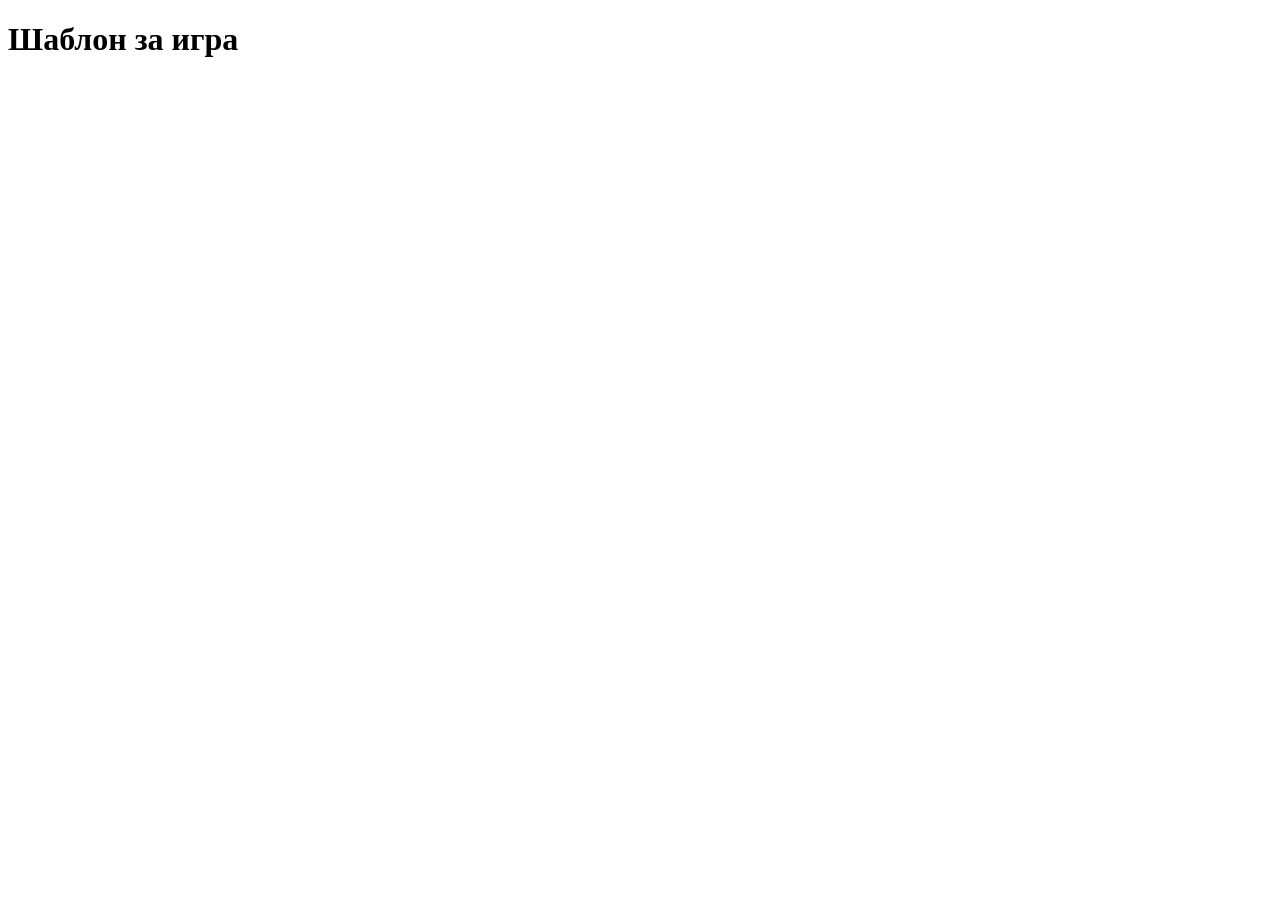
==== games/_template/index.html @ b3349c81 "feat(portal): add Pages config and game template (T001-T003) Co-Authored-By: Claude Sonnet 5.5 <nore" ====
<!DOCTYPE html>
<html lang="bg">
<head>
  <meta charset="utf-8">
  <meta name="viewport" content="width=device-width, initial-scale=1">
  <title>Шаблон за игра</title>
</head>
<body>
  <!--
    Game template. To start a new game, copy this whole folder to games/<id>/
    (see specs/001-game-portal/contracts/game-entry.md, "Adding a game"),
    then register the game with one entry in games.js.
  -->
  <h1>Шаблон за игра</h1>
</body>
</html>
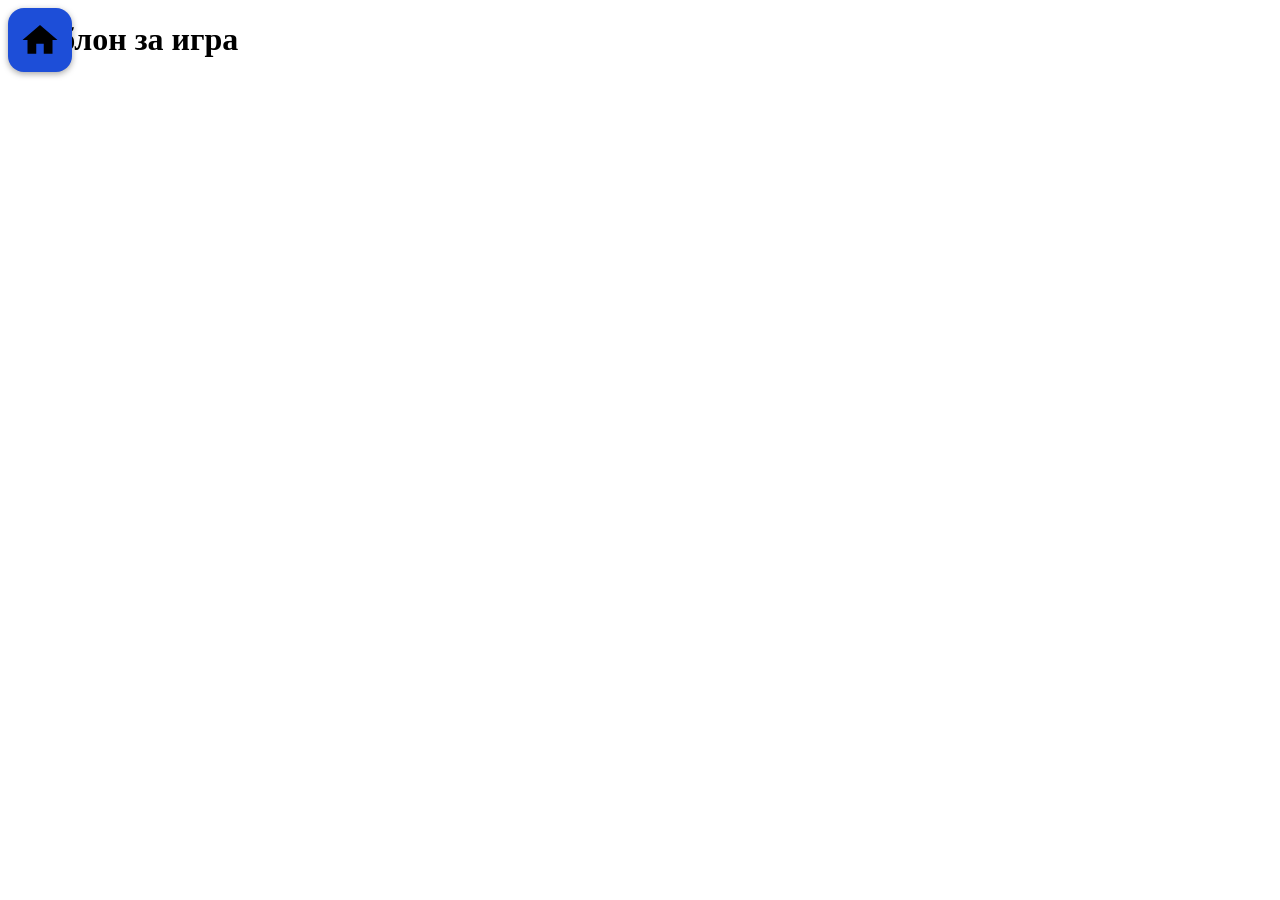
==== commit dddbf397: "feat(portal): add shared home control (T010-T013) Co-Authored-By: Claude Sonnet 5.5 <noreply@anthrop" ====
--- a/games/_template/index.html
+++ b/games/_template/index.html
@@ -4,8 +4,11 @@
   <meta charset="utf-8">
   <meta name="viewport" content="width=device-width, initial-scale=1">
   <title>Шаблон за игра</title>
+  <link rel="stylesheet" href="../../assets/home/home.css">
 </head>
 <body>
+  <a class="home-control" href="../../" aria-label="Начало"><img src="../../assets/home/home.svg" alt=""></a>
+  <!-- Games MUST NOT cover the top-left 80x80 px area (home control). -->
   <!--
     Game template. To start a new game, copy this whole folder to games/<id>/
     (see specs/001-game-portal/contracts/game-entry.md, "Adding a game"),
--- a/assets/home/home.css
+++ b/assets/home/home.css
@@ -0,0 +1,27 @@
+/* Shared home control: fixed top-left, same in every game (contract: home-control.md). */
+.home-control {
+  position: fixed;
+  top: 8px;
+  left: 8px;
+  z-index: 9999;
+  display: flex;
+  align-items: center;
+  justify-content: center;
+  width: 64px;
+  height: 64px;
+  background: #1d4ed8;
+  color: #fff;
+  border-radius: 16px;
+  box-shadow: 0 2px 6px rgba(0, 0, 0, 0.35);
+}
+
+.home-control img {
+  display: block;
+  width: 40px;
+  height: 40px;
+}
+
+.home-control:focus-visible {
+  outline: 5px solid #b91c1c;
+  outline-offset: 3px;
+}
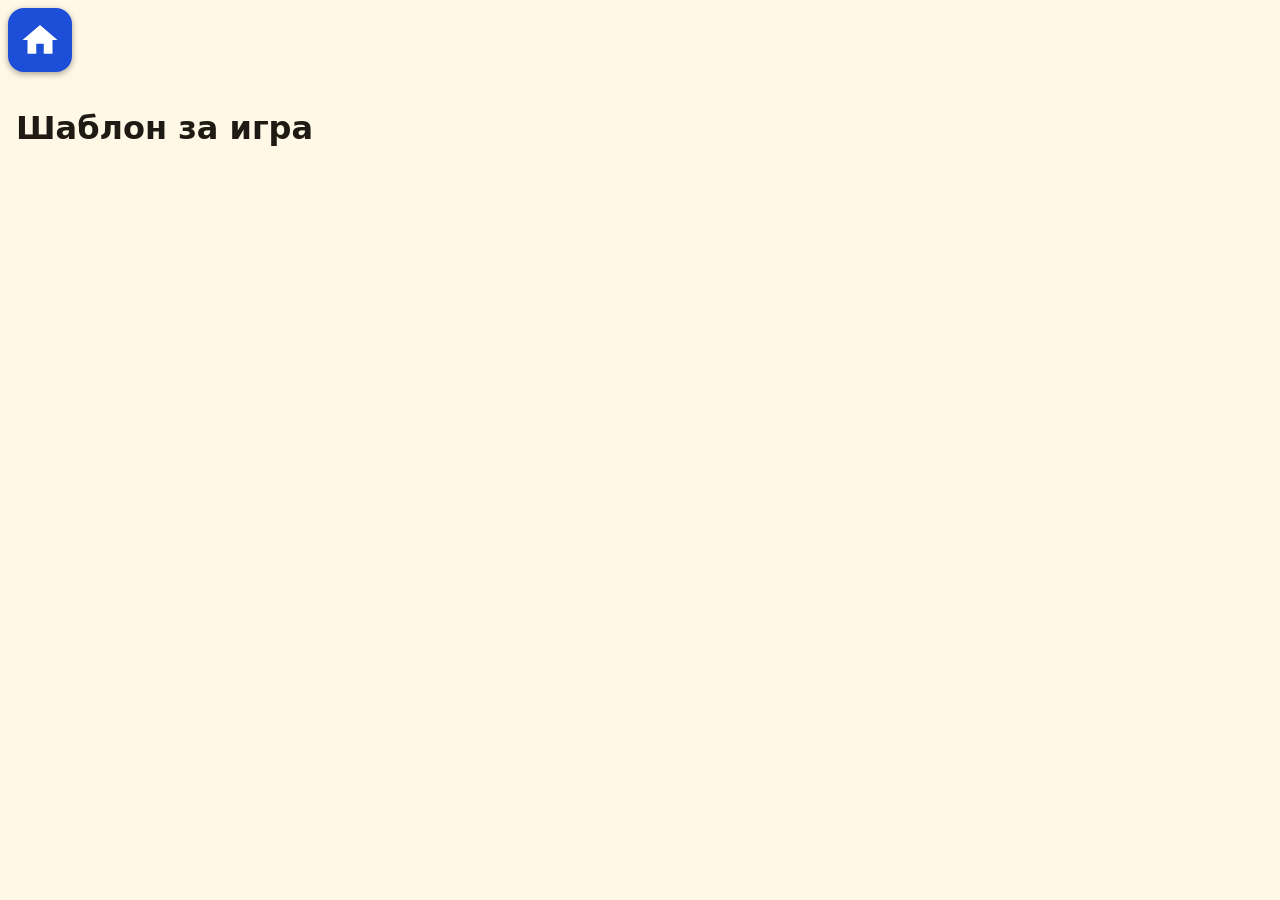
==== commit ecf39be8: "fix(portal): review fixes and polish (T014-T016) - template: keep content clear of the home control " ====
--- a/games/_template/index.html
+++ b/games/_template/index.html
@@ -5,6 +5,11 @@
   <meta name="viewport" content="width=device-width, initial-scale=1">
   <title>Шаблон за игра</title>
   <link rel="stylesheet" href="../../assets/home/home.css">
+  <style>
+    /* Keep game content clear of the home control's top-left 80x80 px area. */
+    body { margin: 0; padding: 88px 16px 16px; background: #fff8e7; color: #1f1a14;
+      font-family: system-ui, "Segoe UI", Roboto, "Helvetica Neue", Arial, sans-serif; }
+  </style>
 </head>
 <body>
   <a class="home-control" href="../../" aria-label="Начало"><img src="../../assets/home/home.svg" alt=""></a>
